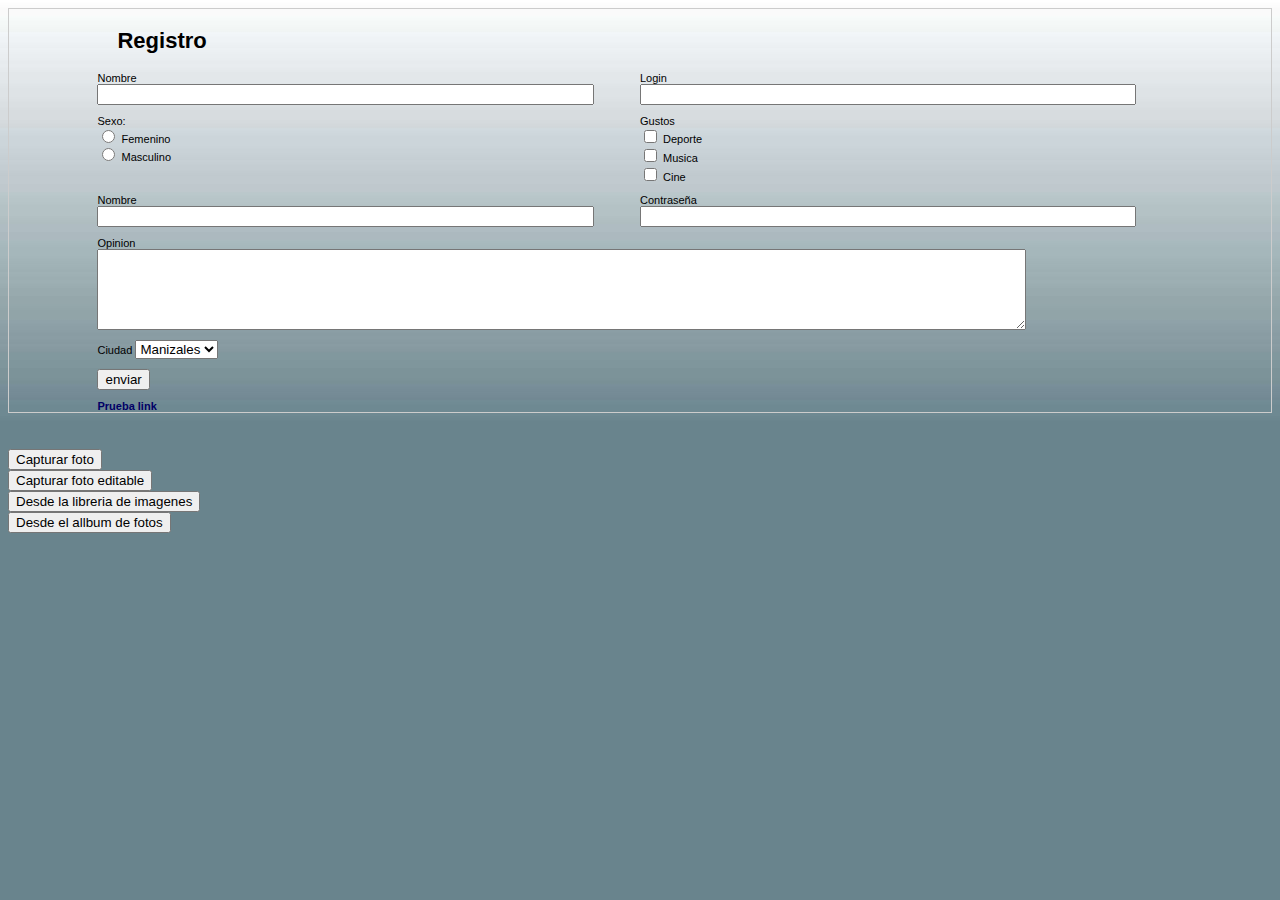
==== index.html @ 6a345d08 "Camara" ====
<!DOCTYPE html PUBLIC "-//W3C//DTD XHTML 1.0 Transitional//EN" "http://www.w3.org/TR/xhtml1/DTD/xhtml1-transitional.dtd">
<html xmlns="http://www.w3.org/1999/xhtml">
<head>
<meta http-equiv="Content-Type" content="text/html; charset=utf-8" />
<title>Registro</title>
<link rel="stylesheet" type="text/css" href="styles.css" />
<script type="text/javascript" charset="utf-8" src="phonegap.js"></script>
</head>

<body>
<div id="content">
<h1>Registro</h1>
<div class="contentGeneral">
    <div class="colRight">
        <div>
            <label>Nombre</label><br />
            <input class="text" type="text" id="nombre" name="nombre" value="" />          
        </div>
        <div>
            <label>Login</label>
            <input class="text" type="text" id="login" name="login" value="" />
        </div>
    </div>
    <div class="colRight">
        <div>
           	<label>Sexo:</label><br/>
            <input type="radio" name="sexo" value="f"> Femenino<br>
            <input type="radio" name="sexo" value="m"> Masculino<br>     
        </div>
        <div>
            <label>Gustos</label><br/>
  			<input type="checkbox" name="gustos" value="Deporte"> Deporte<br>
            <input type="checkbox" name="gustos" value="Musica"> Musica<br>
            <input type="checkbox" name="gustos" value="Musica"> Cine<br>
        </div>
    </div>
    <div class="colRight">
        <div>
            <label>Nombre</label><br />
       	<input class="text" name="nombre" type="text" id="nombre" value="" />       
        </div>
        <div>
            <label>Contraseña</label><br />
        	<input class="text" name="login" type="password" id="login" value="" />
        </div>
    </div>
    <div class="colRight">
        <div style="width: 100%">
           <label>Opinion</label><br/>  
           <textarea name="opinion" cols="40" rows="5"></textarea>    
        </div>
    </div>
    <div class="colRight">
        <div>
            <label>Ciudad</label>
      <select name="ciudad">
                       <option default value="Manizales">Manizales</option>
                       <option value="Pereira">Pereira</option>
                       <option value="Riosucio">Riosucio</option>
        		</select>
        </div>
    </div>
    <div class="colRight">
        <div>
         <input id="enviar" type="submit" name="enviar" value="enviar" onclick="validar()"/>
        </div>
    </div>
</div>
<div id="contentTable">
<br/><br/><br/><br/>
 <a href="#">Prueba link</a>
   </div>
</div>
<br/><br/>
<button onclick="capturePhoto();">Capturar foto</button> <br>
        <button onclick="capturePhotoEdit();">Capturar foto editable</button> <br>
        <button onclick="getPhoto(pictureSource.PHOTOLIBRARY);">Desde la libreria de imagenes</button><br>
        <button onclick="getPhoto(pictureSource.SAVEDPHOTOALBUM);">Desde el allbum de fotos</button><br>
        <img style="display:none;width:60px;height:60px;" id="smallImage" src="" />
        <img style="display:none;" id="largeImage" src="" />
</body>
</html>
<script type="text/javascript" charset="utf-8">

        var pictureSource;   // Origen de la imagen
        var destinationType; // Formato del valor retornado
        
        // Espera a que PhoneGap conecte con el dispositivo.
        //
        document.addEventListener("deviceready",onDeviceReady,false);
    
        // PhoneGap esta listo para usarse!
        //
        function onDeviceReady() {
            pictureSource=navigator.camera.PictureSourceType;
            destinationType=navigator.camera.DestinationType;
        }

        // Llamada cuando la foto se retorna sin problemas
        //
        function onPhotoDataSuccess(imageData) {
          // Descomenta esta linea para ver la imagen codificada en base64
          // console.log(imageData);
      
          // Obtiene el elemento HTML de la imagen
          //
          var smallImage = document.getElementById('smallImage');
      
          // Revela el elemento de la imagen
          
          smallImage.style.display = 'block';
      
          // Muestra la foto capturada
          // Se usan reglas CSS para dimensionar la imagen
          //
          smallImage.src = "data:image/jpeg;base64," + imageData;
        }

        // Llamada cuando la foto se retorna sin problemas
        //
        function onPhotoURISuccess(imageURI) {
          // Descomenta esta linea para ver la ruta URI al fichero de imagen 
          // console.log(imageURI);
      
          // Obtiene el elemento HTML de la imagen
          //
          var largeImage = document.getElementById('largeImage');
      
          // Revela el elemento de la imagen
          //
          largeImage.style.display = 'block';
      
          // Muestra la foto capturada
          // Se usan reglas CSS para dimensionar la imagen
          //
          largeImage.src = imageURI;
        }

        // Un botÃ³n llamara a esta funciÃ³n
        //
        function capturePhoto() {
          // Toma la imagen y la retorna como una string codificada en base64
          navigator.camera.getPicture(onPhotoDataSuccess, onFail, { quality: 50 });
        }

        // Un botÃ³n llamara a esta funciÃ³n
        //
        function capturePhotoEdit() {
          // Toma la imagen, permite editarla y la retorna como una string codificada en base64
          navigator.camera.getPicture(onPhotoDataSuccess, onFail, { quality: 20, allowEdit: true }); 
        }
    
        // Un botÃ³n llamara a esta funciÃ³n
        //
        function getPhoto(source) {
          // Retorna la ruta del fichero de imagen desde el origen especificado
          navigator.camera.getPicture(onPhotoURISuccess, onFail, { quality: 50, 
            destinationType: destinationType.FILE_URI,
            sourceType: source });
        }

        // Llamado cuando algo malo ocurre
        // 
        function onFail(message) {
          alert('OcurriÃ³ un error: ' + message);
        }

        </script>
---- styles.css ----
@charset "utf-8";
/* CSS Document */

body{
background-image:url(img/fondo2.jpg);
background-repeat:repeat-x;
background-color:#69848D;
font-family:Verdana, Geneva, sans-serif;
}
h1{
 padding: 4px 20px;
}
a:link{
	color:#006;
	text-decoration:none;
	font-weight:bold;
	}
a:hover{
	color:#006600;
	}
a:visited{
	color:#666666;
}
#content{
	font-size:11px;
	padding: 0 7%;
	border: 1px solid #CCC;
	}
#contentTable{
margin:0 auto;
}

#frmContacto input{
	width: 50%;
}
.contentGeneral{
	width:100%;
	float:left;
}
.text{
	width: 100%;
}

.text:focus, textarea:focus{
	background-color:#FFFF99;
}


.colRight{
	float:left;
	width:100%;
	margin-bottom: 10px;
	}
.colRight div{
	float:left;
	margin-right: 5%;
	width: 45%;
}

table{
	/*border: thin #333;
	border-collapse:collapse;*/
}

textarea{
	width: 85%;
}
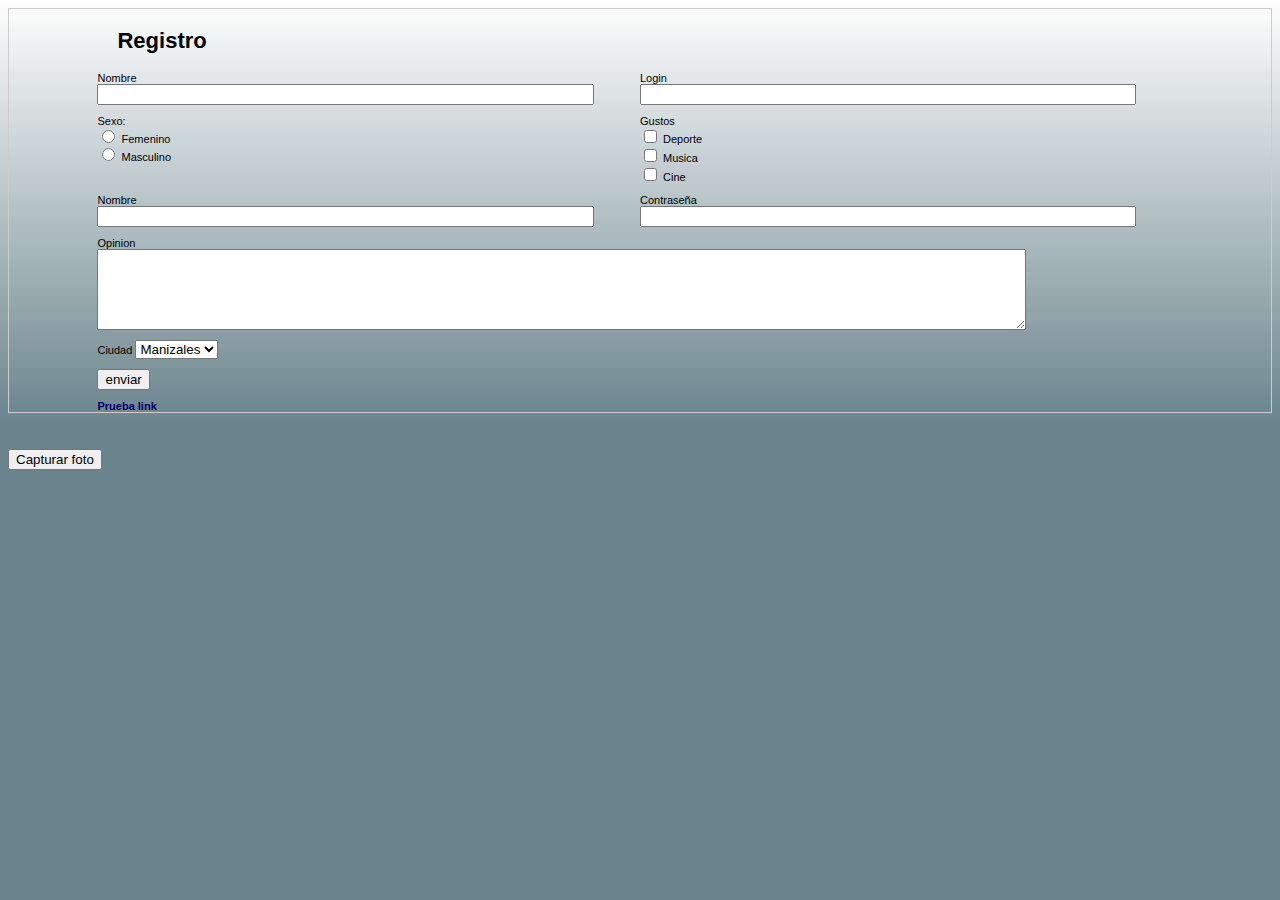
==== commit f927c55c: "Mod index camara" ====
--- a/index.html
+++ b/index.html
@@ -73,96 +73,28 @@
 </div>
 <br/><br/>
 <button onclick="capturePhoto();">Capturar foto</button> <br>
-        <button onclick="capturePhotoEdit();">Capturar foto editable</button> <br>
-        <button onclick="getPhoto(pictureSource.PHOTOLIBRARY);">Desde la libreria de imagenes</button><br>
-        <button onclick="getPhoto(pictureSource.SAVEDPHOTOALBUM);">Desde el allbum de fotos</button><br>
-        <img style="display:none;width:60px;height:60px;" id="smallImage" src="" />
-        <img style="display:none;" id="largeImage" src="" />
+        <img style="display:none;" id="foto" src="" />
 </body>
 </html>
 <script type="text/javascript" charset="utf-8">
 
-        var pictureSource;   // Origen de la imagen
-        var destinationType; // Formato del valor retornado
-        
-        // Espera a que PhoneGap conecte con el dispositivo.
-        //
-        document.addEventListener("deviceready",onDeviceReady,false);
-    
-        // PhoneGap esta listo para usarse!
-        //
-        function onDeviceReady() {
-            pictureSource=navigator.camera.PictureSourceType;
-            destinationType=navigator.camera.DestinationType;
-        }
-
-        // Llamada cuando la foto se retorna sin problemas
-        //
-        function onPhotoDataSuccess(imageData) {
-          // Descomenta esta linea para ver la imagen codificada en base64
-          // console.log(imageData);
-      
-          // Obtiene el elemento HTML de la imagen
-          //
-          var smallImage = document.getElementById('smallImage');
-      
-          // Revela el elemento de la imagen
-          
-          smallImage.style.display = 'block';
-      
-          // Muestra la foto capturada
-          // Se usan reglas CSS para dimensionar la imagen
-          //
-          smallImage.src = "data:image/jpeg;base64," + imageData;
-        }
-
-        // Llamada cuando la foto se retorna sin problemas
-        //
-        function onPhotoURISuccess(imageURI) {
-          // Descomenta esta linea para ver la ruta URI al fichero de imagen 
-          // console.log(imageURI);
-      
-          // Obtiene el elemento HTML de la imagen
-          //
-          var largeImage = document.getElementById('largeImage');
-      
-          // Revela el elemento de la imagen
-          //
-          largeImage.style.display = 'block';
-      
-          // Muestra la foto capturada
-          // Se usan reglas CSS para dimensionar la imagen
-          //
-          largeImage.src = imageURI;
-        }
-
-        // Un botÃ³n llamara a esta funciÃ³n
         //
         function capturePhoto() {
           // Toma la imagen y la retorna como una string codificada en base64
-          navigator.camera.getPicture(onPhotoDataSuccess, onFail, { quality: 50 });
+		  navigator.camera.getPicture(mostrarFoto, errorFoto, { quality: 50,
+          destinationType: navigator.camera.destinationType.DATA_URL,
+          sourceType: navigator.camera.sourceType.CAMERA });
         }
 
-        // Un botÃ³n llamara a esta funciÃ³n
-        //
-        function capturePhotoEdit() {
-          // Toma la imagen, permite editarla y la retorna como una string codificada en base64
-          navigator.camera.getPicture(onPhotoDataSuccess, onFail, { quality: 20, allowEdit: true }); 
-        }
-    
-        // Un botÃ³n llamara a esta funciÃ³n
-        //
-        function getPhoto(source) {
-          // Retorna la ruta del fichero de imagen desde el origen especificado
-          navigator.camera.getPicture(onPhotoURISuccess, onFail, { quality: 50, 
-            destinationType: destinationType.FILE_URI,
-            sourceType: source });
-        }
+		function mostrarFoto(imageData) {
+           	var elementoImagen =
+			document.getElementById('foto');
+           	elementoImagen.style.display = 'block';     
+      		smallImage.src = "data:image/jpeg;base64," +
+			imageData;
+  		}
 
-        // Llamado cuando algo malo ocurre
-        // 
-        function onFail(message) {
-          alert('OcurriÃ³ un error: ' + message);
-        }
-
+		function errorFoto(mensaje){
+			alert('Ocurrió un error: ' + message);
+		}
         </script>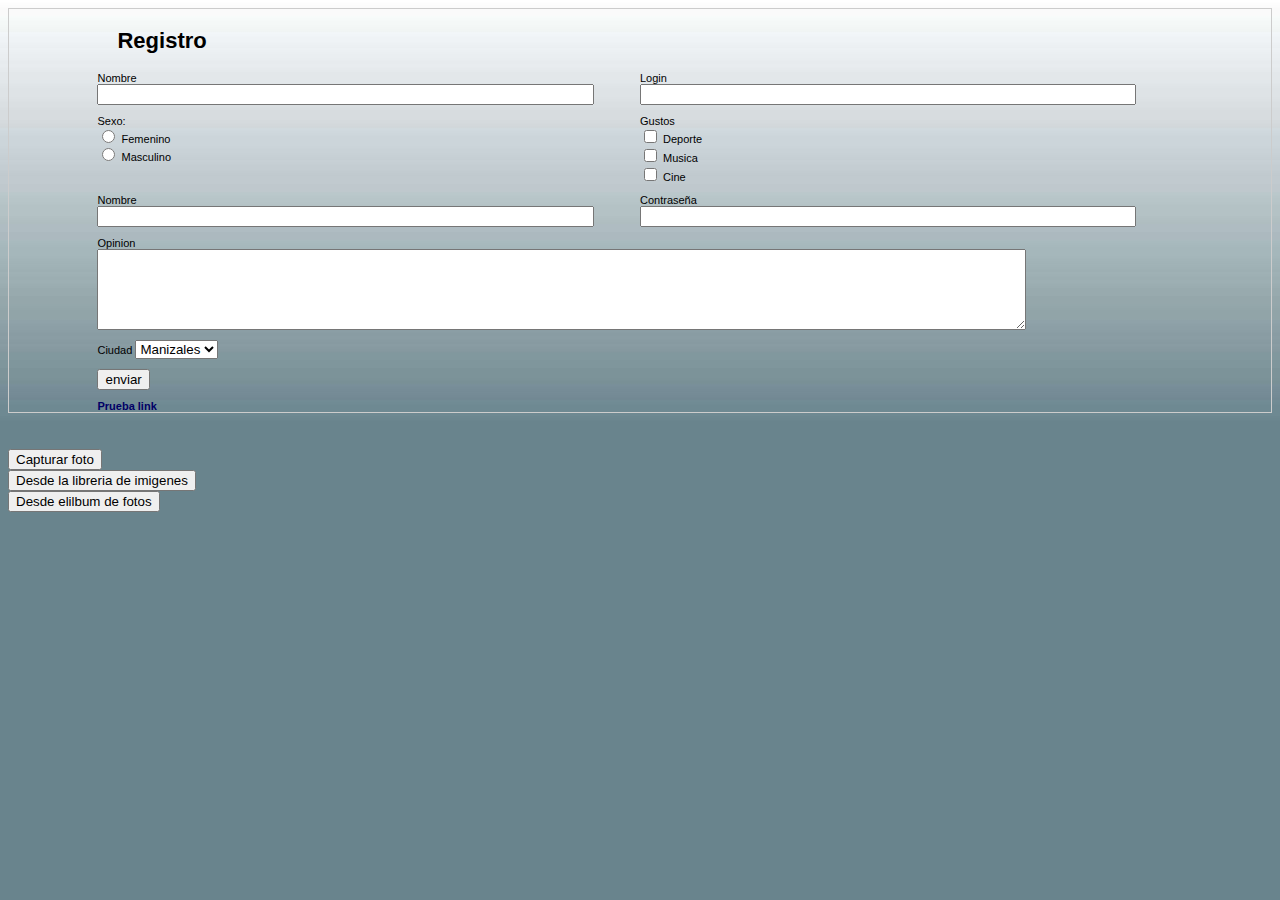
==== commit 5da83aff: "otroo 14 feb" ====
--- a/index.html
+++ b/index.html
@@ -73,28 +73,88 @@
 </div>
 <br/><br/>
 <button onclick="capturePhoto();">Capturar foto</button> <br>
-        <img style="display:none;" id="foto" src="" />
+        <button onclick="getPhoto(pictureSource.PHOTOLIBRARY);">Desde la libreria de imigenes</button><br>
+        <button onclick="getPhoto(pictureSource.SAVEDPHOTOALBUM);">Desde elilbum de fotos</button><br>
+        <img style="display:none;width:60px;height:60px;" id="smallImage" src="" />
+        <img style="display:none;" id="largeImage" src="" />
 </body>
 </html>
 <script type="text/javascript" charset="utf-8">
 
+        var pictureSource;   // Origen de la imagen
+        var destinationType; // Formato del valor retornado
+        
+        // Espera a que PhoneGap conecte con el dispositivo.
+        //
+        document.addEventListener("deviceready",onDeviceReady,false);
+    
+        // PhoneGap esta listo para usarse!
+        //
+        function onDeviceReady() {
+            pictureSource=navigator.camera.PictureSourceType;
+            destinationType=navigator.camera.DestinationType;
+        }
+
+        // Llamada cuando la foto se retorna sin problemas
+        //
+        function onPhotoDataSuccess(imageData) {
+          // Descomenta esta linea para ver la imagen codificada en base64
+          // console.log(imageData);
+      
+          // Obtiene el elemento HTML de la imagen
+          //
+          var smallImage = document.getElementById('smallImage');
+      
+          // Revela el elemento de la imagen
+          
+          smallImage.style.display = 'block';
+          // Muestra la foto capturada
+          // Se usan reglas CSS para dimensionar la imagen
+          //
+          smallImage.src = "data:image/jpeg;base64," + imageData;
+        }
+
+        // Llamada cuando la foto se retorna sin problemas
+        //
+        function onPhotoURISuccess(imageURI) {
+          // Descomenta esta linea para ver la ruta URI al fichero de imagen 
+          // console.log(imageURI);
+      
+          // Obtiene el elemento HTML de la imagen
+          //
+          var largeImage = document.getElementById('largeImage');
+      
+          // Revela el elemento de la imagen
+          //
+          largeImage.style.display = 'block';
+      
+          // Muestra la foto capturada
+          // Se usan reglas CSS para dimensionar la imagen
+          //
+          largeImage.src = imageURI;
+        }
+
+        // Un botÃ³n llamara a esta funciÃ³n
         //
         function capturePhoto() {
           // Toma la imagen y la retorna como una string codificada en base64
-		  navigator.camera.getPicture(mostrarFoto, errorFoto, { quality: 50,
-          destinationType: navigator.camera.destinationType.DATA_URL,
-          sourceType: navigator.camera.sourceType.CAMERA });
+         navigator.camera.getPicture(onPhotoDataSuccess, onFail, { quality: 50 });
+        }
+   }
+    
+        // Un botÃ³n llamara a esta funciÃ³n
+        //
+        function getPhoto(source) {
+          // Retorna la ruta del fichero de imagen desde el origen especificado
+          navigator.camera.getPicture(onPhotoURISuccess, onFail, { quality: 50, 
+            destinationType: destinationType.FILE_URI,
+            sourceType: source });
         }
 
-		function mostrarFoto(imageData) {
-           	var elementoImagen =
-			document.getElementById('foto');
-           	elementoImagen.style.display = 'block';     
-      		smallImage.src = "data:image/jpeg;base64," +
-			imageData;
-  		}
+        // Llamado cuando algo malo ocurre
+        // 
+        function onFail(message) {
+          alert('OcurriÃ³ un error: ' + message);
+        }
 
-		function errorFoto(mensaje){
-			alert('Ocurrió un error: ' + message);
-		}
         </script>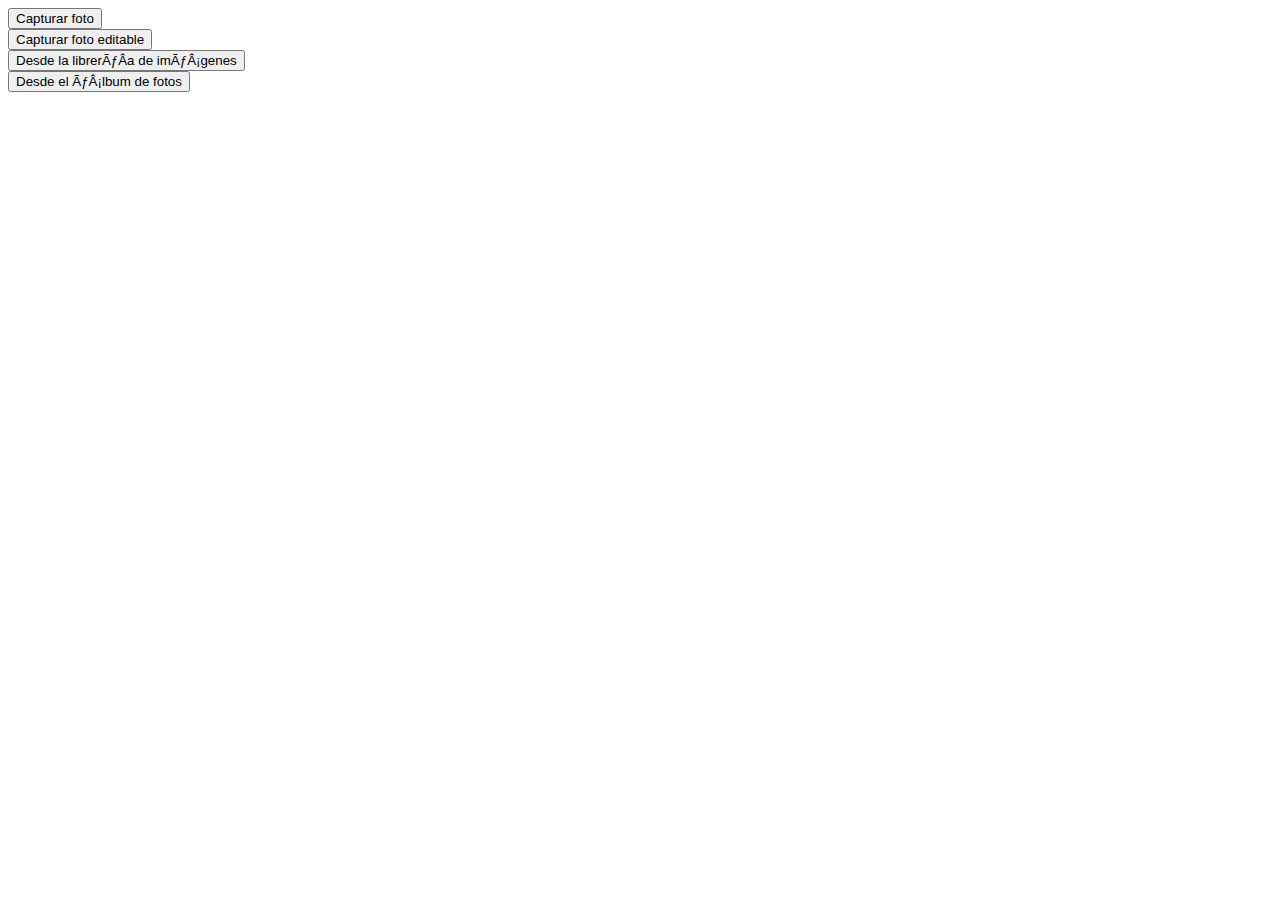
==== commit 29d3233f: "ejemplo completo 14 feb" ====
--- a/index.html
+++ b/index.html
@@ -1,85 +1,10 @@
-<!DOCTYPE html PUBLIC "-//W3C//DTD XHTML 1.0 Transitional//EN" "http://www.w3.org/TR/xhtml1/DTD/xhtml1-transitional.dtd">
-<html xmlns="http://www.w3.org/1999/xhtml">
-<head>
-<meta http-equiv="Content-Type" content="text/html; charset=utf-8" />
-<title>Registro</title>
-<link rel="stylesheet" type="text/css" href="styles.css" />
-<script type="text/javascript" charset="utf-8" src="phonegap.js"></script>
-</head>
+ <!DOCTYPE html>
+    <html>
+      <head>
+        <title>Ejemplo de Camera</title>
 
-<body>
-<div id="content">
-<h1>Registro</h1>
-<div class="contentGeneral">
-    <div class="colRight">
-        <div>
-            <label>Nombre</label><br />
-            <input class="text" type="text" id="nombre" name="nombre" value="" />          
-        </div>
-        <div>
-            <label>Login</label>
-            <input class="text" type="text" id="login" name="login" value="" />
-        </div>
-    </div>
-    <div class="colRight">
-        <div>
-           	<label>Sexo:</label><br/>
-            <input type="radio" name="sexo" value="f"> Femenino<br>
-            <input type="radio" name="sexo" value="m"> Masculino<br>     
-        </div>
-        <div>
-            <label>Gustos</label><br/>
-  			<input type="checkbox" name="gustos" value="Deporte"> Deporte<br>
-            <input type="checkbox" name="gustos" value="Musica"> Musica<br>
-            <input type="checkbox" name="gustos" value="Musica"> Cine<br>
-        </div>
-    </div>
-    <div class="colRight">
-        <div>
-            <label>Nombre</label><br />
-       	<input class="text" name="nombre" type="text" id="nombre" value="" />       
-        </div>
-        <div>
-            <label>Contraseña</label><br />
-        	<input class="text" name="login" type="password" id="login" value="" />
-        </div>
-    </div>
-    <div class="colRight">
-        <div style="width: 100%">
-           <label>Opinion</label><br/>  
-           <textarea name="opinion" cols="40" rows="5"></textarea>    
-        </div>
-    </div>
-    <div class="colRight">
-        <div>
-            <label>Ciudad</label>
-      <select name="ciudad">
-                       <option default value="Manizales">Manizales</option>
-                       <option value="Pereira">Pereira</option>
-                       <option value="Riosucio">Riosucio</option>
-        		</select>
-        </div>
-    </div>
-    <div class="colRight">
-        <div>
-         <input id="enviar" type="submit" name="enviar" value="enviar" onclick="validar()"/>
-        </div>
-    </div>
-</div>
-<div id="contentTable">
-<br/><br/><br/><br/>
- <a href="#">Prueba link</a>
-   </div>
-</div>
-<br/><br/>
-<button onclick="capturePhoto();">Capturar foto</button> <br>
-        <button onclick="getPhoto(pictureSource.PHOTOLIBRARY);">Desde la libreria de imigenes</button><br>
-        <button onclick="getPhoto(pictureSource.SAVEDPHOTOALBUM);">Desde elilbum de fotos</button><br>
-        <img style="display:none;width:60px;height:60px;" id="smallImage" src="" />
-        <img style="display:none;" id="largeImage" src="" />
-</body>
-</html>
-<script type="text/javascript" charset="utf-8">
+        <script type="text/javascript" charset="utf-8" src="phonegap.js"></script>
+        <script type="text/javascript" charset="utf-8">
 
         var pictureSource;   // Origen de la imagen
         var destinationType; // Formato del valor retornado
@@ -106,8 +31,9 @@
           var smallImage = document.getElementById('smallImage');
       
           // Revela el elemento de la imagen
-          
+          //
           smallImage.style.display = 'block';
+      
           // Muestra la foto capturada
           // Se usan reglas CSS para dimensionar la imagen
           //
@@ -138,9 +64,15 @@
         //
         function capturePhoto() {
           // Toma la imagen y la retorna como una string codificada en base64
-         navigator.camera.getPicture(onPhotoDataSuccess, onFail, { quality: 50 });
+          navigator.camera.getPicture(onPhotoDataSuccess, onFail, { quality: 50 });
         }
-   }
+
+        // Un botÃ³n llamara a esta funciÃ³n
+        //
+        function capturePhotoEdit() {
+          // Toma la imagen, permite editarla y la retorna como una string codificada en base64
+          navigator.camera.getPicture(onPhotoDataSuccess, onFail, { quality: 20, allowEdit: true }); 
+        }
     
         // Un botÃ³n llamara a esta funciÃ³n
         //
@@ -157,4 +89,14 @@
           alert('OcurriÃ³ un error: ' + message);
         }
 
-        </script>+        </script>
+      </head>
+      <body>
+        <button onclick="capturePhoto();">Capturar foto</button> <br>
+        <button onclick="capturePhotoEdit();">Capturar foto editable</button> <br>
+        <button onclick="getPhoto(pictureSource.PHOTOLIBRARY);">Desde la librerÃ­a de imÃ¡genes</button><br>
+        <button onclick="getPhoto(pictureSource.SAVEDPHOTOALBUM);">Desde el Ã¡lbum de fotos</button><br>
+        <img style="display:none;width:60px;height:60px;" id="smallImage" src="" />
+        <img style="display:none;" id="largeImage" src="" />
+      </body>
+    </html>